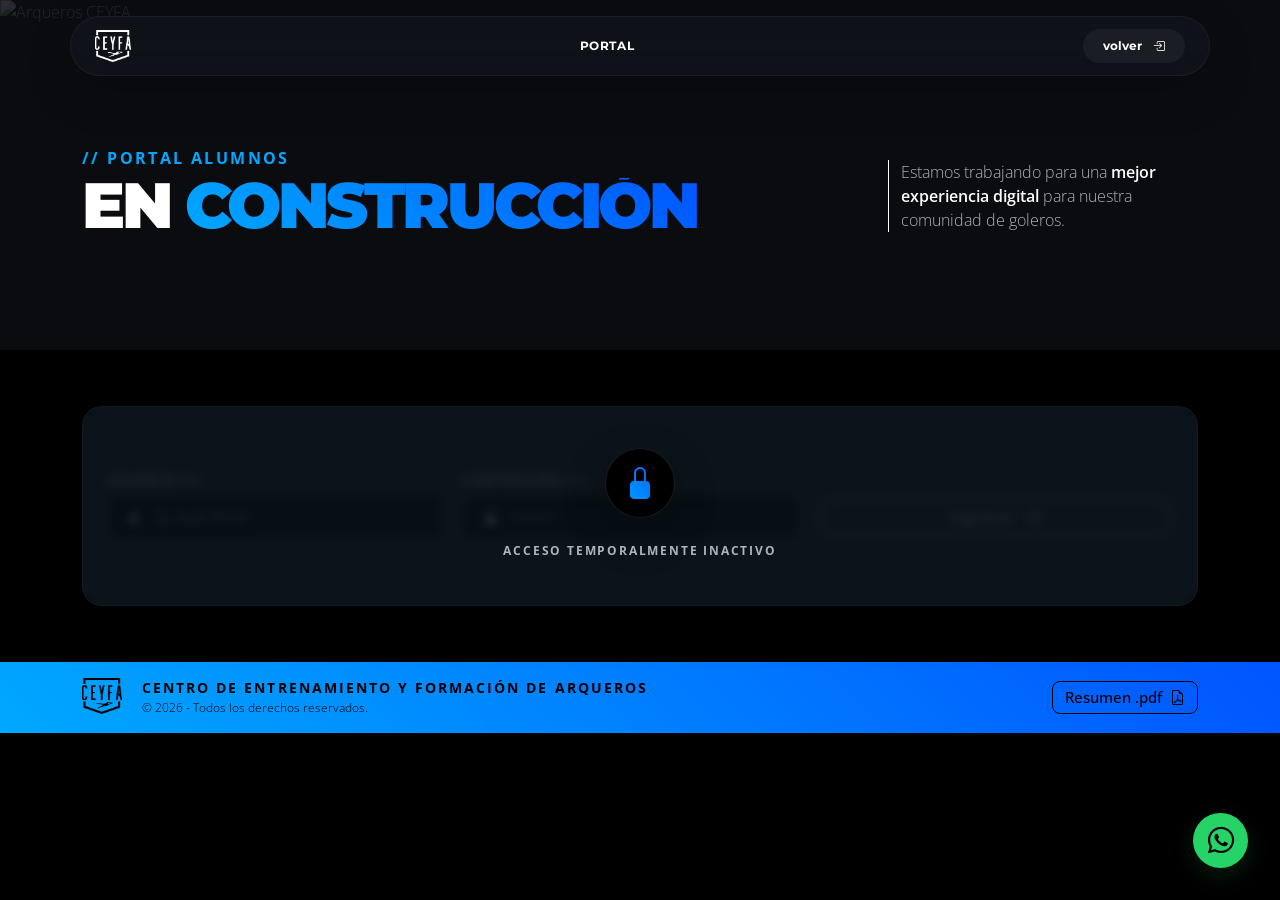
==== portal.html @ 0b0bbcbb "Add files via upload" ====
<!DOCTYPE html>
<html lang="es">

<head>
    <meta charset="UTF-8">
    <meta name="viewport" content="width=device-width, initial-scale=1.0">
    <title>CEYFA - Portal</title>
    <link rel="icon" type="image/x-icon" href="img/favicon-ceyfa.svg">
    <link rel="preconnect" href="https://googleapis.com">
    <link rel="preconnect" href="https://gstatic.com" crossorigin>
    <link
        href="https://fonts.googleapis.com/css2?family=Montserrat:ital,wght@0,100..900;1,100..900&family=Open+Sans:ital,wght@0,300..800;1,300..800&display=swap"
        rel="stylesheet">
    <link href="https://cdn.jsdelivr.net/npm/bootstrap@5.3.8/dist/css/bootstrap.min.css" rel="stylesheet"
        integrity="sha384-sRIl4kxILFvY47J16cr9ZwB07vP4J8+LH7qKQnuqkuIAvNWLzeN8tE5YBujZqJLB" crossorigin="anonymous">
    <link rel="stylesheet" href="https://cdn.jsdelivr.net/npm/bootstrap-icons@1.13.1/font/bootstrap-icons.min.css">
    <link rel="stylesheet" href="css/styles.css">
    <link rel="stylesheet" href="css/portal.css">
</head>

<body>
    <header id="menu-portal" class="menu-secundario fixed-top py-3">
        <div class="container flex-nowrap rounded-pill border shadow-lg px-4 py-2">
            <a class="navbar-brand me-2 me-md-3" href="index.html">
                <img src="img/logo.png" alt="CEYFA">
            </a>
            <div class="d-flex align-items-center gap-2 menu-navbar-nav">
                <span class="menu-nav-link">PORTAL</span>
            </div>
            <div class="ms-2 ms-md-3">
                <a href="index.html" class="btn rounded-pill btn-secondary-custom btn-nav-action text-nowrap">
                    volver <i class="bi bi-box-arrow-in-right ms-2"></i>
                </a>
            </div>
        </div>
    </header>
    <main>
        <!-- BANNER -->
        <section id="banner-portal" class="banner-secundario">
            <div class="banner-overlay">
                <img src="img/portal/banner-portal.jpg" alt="Arqueros CEYFA">
            </div>
            <div class="container">
                <div class="encabezado-section_doble">
                    <div class="encabezado-section">
                        <span class="encabezado-section_antetitulo">// PORTAL alumnos</span>
                        <h1 class="encabezado-section_titulo">En <span class="text-gradient">construcción</span></h1>
                    </div>
                    <div class="encabezado-section_extra">
                        <p class="text-line-left">Estamos trabajando para una <strong>mejor experiencia digital</strong>
                            para nuestra
                            comunidad de goleros.</p>
                    </div>
                </div>
            </div>
        </section>
        <!-- PORTAL: EN CONSTRUCCIÓN / LOGIN DESHABILITADO -->
        <section id="login" class="py-5 my-2">
            <div class="container">
                <div class="contenedor-login shadow-lg">
                    <div class="contenedor-disabled box-column-custom">
                        <div
                            class="disabled-icon box-center-custom bg-black border shadow-lg">
                            <i class="bi bi-lock-fill text-gradient"></i>
                        </div>
                        <span class="disabled-txt">
                            ACCESO TEMPORALMENTE INACTIVO
                        </span>
                    </div>
                    <div class="auth-portal-wrapper">
                        <form id="form-auth-portal" class="card-custom card-form box-row-custom" disabled>
                            <div class="box-column-custom w-100">
                                <label class="label-custom">Usuario (*)</label>
                                <div class="position-relative">
                                    <i class="bi bi-person-fill icon-input-custom"></i>
                                    <input type="text" class="form-control input-custom ps-5"
                                        placeholder="Ej: Juan Pérez" disabled>
                                </div>
                            </div>
                            <div class="box-column-custom w-100">
                                <div class="box-row-custom align-items-center">
                                    <label class="label-custom">Contraseña (*)</label>
                                    <span class="small text-muted">¿La olvidaste?</span>
                                </div>
                                <div class="position-relative">
                                    <i class="bi bi-lock-fill icon-input-custom"></i>
                                    <input type="password" class="form-control input-custom ps-5" placeholder="••••••••"
                                        disabled>
                                </div>
                            </div>
                            <button type="button" class="btn rounded-pill btn-primary-custom btn-portal w-100" disabled>
                                ingresar <i class="bi bi-box-arrow-in-right ms-2"></i>
                            </button>
                        </form>
                    </div>
                </div>
            </div>
        </section>
    </main>
    <!-- PIE DE PÁGINA -->
    <footer id="pie-pagina">
        <div class="container">
            <div class="box-row-custom">
                <div class="box-grid-custom">
                    <img src="img/logo-black.png" alt="CEYFA" class="img-fluid">
                    <div class="box-column-custom">
                        <p>Centro de Entrenamiento y Formación de Arqueros</p>
                        <p class="copyright-text">&copy; 2026 - Todos los derechos reservados.</p>
                    </div>
                </div>
                <a href="img/ceyfa.pdf" class="link-doc-custom" target="_blank">
                    <span class="pdf-btn-lbl">Resumen .pdf<i class="bi bi-file-earmark-pdf ms-2"></i></span>
                </a>
            </div>
        </div>
    </footer>
    <!-- FLOTANTE DE WHATSAPP -->
    <div class="floating-whatsapp-container">
        <a href="https://wa.me." target="_blank" rel="noopener noreferrer" class="btn-whatsapp-floating shadow-lg"
            aria-label="Chatear con CEYFA por WhatsApp">
            <i class="bi bi-whatsapp"></i>
        </a>
    </div>
    <script src="https://cdn.jsdelivr.net/npm/bootstrap@5.3.8/dist/js/bootstrap.bundle.min.js"
        integrity="sha384-FKyoEForCGlyvwx9Hj09JcYn3nv7wiPVlz7YYwJrWVcXK/BmnVDxM+D2scQbITxI"
        crossorigin="anonymous"></script>
    <script src="js/script.js"></script>
    <script src="js/dinamico.js"></script>
</body>

</html>
---- css/styles.css ----
:root {
  --dark-custom: #0b0c10;
  --blue-custom: #0055ff;
  --cyan-custom: #00a8ff;
  --cyan-custom-10: rgba(0, 168, 255, 0.1);
  --cyan-custom-20: rgba(0, 168, 255, 0.2);
  --cyan-custom-50: rgba(0, 168, 255, 0.5);
  --link-color-custom: #008be3;
  --gradient-custom: linear-gradient(45deg, var(--cyan-custom), var(--blue-custom));
  --box-shadow-cyan: 0 20px 40px rgba(0, 0, 0, 0.5), 0 0 30px var(--cyan-custom-10);
  --transition-smooth: all 0.3s ease;
  --transition-cinematic: all 0.5s ease-in-out;
  --font-titulos: 'Montserrat', sans-serif;
  --font-textos: 'Open Sans', sans-serif;
  --tracking-tight: -0.05em;
  --tracking-widest: 0.15em;
}

/* GLOBALES */
body {
  background-color: black;
  font-family: var(--font-textos), sans-serif;
  color: var(--bs-gray-500);
  font-weight: 300;
  -webkit-font-smoothing: antialiased;
  -moz-osx-font-smoothing: grayscale;
}

h1,
h2,
h3,
h4,
h5,
h6 {
  font-family: var(--font-titulos);
  color: white;
  font-weight: 900;
  text-transform: uppercase;
  overflow-wrap: break-word;
  hyphens: auto;
  margin-bottom: 0 !important;
}

p,
strong {
  margin-bottom: 0 !important;
}

strong {
  color: white;
  font-weight: 600;
}

.text-gradient {
  display: inline-block;
  vertical-align: bottom;
  background: var(--gradient-custom);
  background-clip: text;
  color: transparent;
  -webkit-background-clip: text;
  -webkit-text-fill-color: transparent;
  padding-right: var(--tracking-widest);
  padding-bottom: var(--tracking-widest);
  margin-right: -0.15em;
  margin-bottom: -0.15em;
}

.text-line-left {
  border-left: 1px solid white;
  padding-left: 0.75rem;
  margin-left: auto;
}

.link-action-custom {
  display: block;
  color: var(--bs-gray-500);
  text-decoration: none;
  font-size: 0.85rem;
  font-weight: 400;
  transition: var(--transition-smooth);
  margin-top: 0.5rem;
  margin-left: auto;
}

.link-action-custom:hover {
  color: var(--cyan-custom) !important;
}

.link-action-custom i {
  display: inline-block;
  transition: var(--transition-smooth);
}

.link-action-custom:hover i {
  transform: translate(2px, -2px);
}

.link-yellow {
  color: var(--bs-yellow);
  text-decoration: none;
  font-weight: 800;
  transition: var(--transition-smooth);
}

.link-yellow:hover {
  color: var(--cyan-custom);
}

.a-custom .icon-line {
  display: inline-block !important;
  transition: var(--transition-smooth);
}

.a-custom .icon-fill {
  display: none !important;
  transition: var(--transition-smooth);
}

.a-custom:hover .icon-line {
  display: none !important;
}

.a-custom:hover .icon-fill {
  display: inline-block !important;
}

.label-custom {
  color: var(--bs-gray-500);
  font-size: 0.75rem;
  font-weight: 500;
  letter-spacing: var(--tracking-widest);
  text-transform: uppercase;
}

.value-custom {
  color: white;
  font-size: 0.85rem;
  font-weight: 600;
}

main section,
body>section {
  padding-top: 6rem;
  padding-bottom: 5rem;
}

@media (max-width: 767.98px) {

  main section,
  body>section {
    padding-top: 4rem;
    padding-bottom: 3rem;
  }
}

main section:nth-of-type(odd),
body>section:nth-of-type(odd) {
  background-color: var(--dark-custom) !important;
}

.box-center-custom {
  display: flex;
  justify-content: center;
  align-items: center;
}

.box-column-custom {
  display: flex;
  flex-direction: column;
}

.box-row-custom {
  display: flex;
  justify-content: space-between;
}

.box-grid-custom {
  display: grid;
  grid-template-columns: 1fr auto;
  align-items: start;
}

@media (max-width: 767.98px) {

  .box-column-custom,
  .box-row-custom,
  .box-grid-custom {
    gap: 0.5rem;
  }
}

@media (min-width: 768px) and (max-width: 1199.98px) {

  .box-column-custom,
  .box-row-custom,
  .box-grid-custom {
    gap: 1rem;
  }
}

@media (min-width: 1200px) {

  .box-column-custom,
  .box-row-custom,
  .box-grid-custom {
    gap: 1.25rem;
  }
}

.card-custom {
  background-color: rgba(255, 255, 255, 0.02) !important;
  border: 1px solid rgba(255, 255, 255, 0.05) !important;
  border-radius: 1.25rem;
  overflow: hidden;
  padding: 1.5rem;
  transition: var(--transition-smooth);
}

.card-motion:hover {
  transform: translateY(-5px);
  border-color: var(--cyan-custom-50) !important;
  box-shadow: var(--box-shadow-cyan);
}

.card-layout-custom {
  height: 100%;
  display: flex;
  flex-direction: column;
  justify-content: space-between;
}

.card-title {
  color: var(--bs-gray-400);
  font-family: var(--font-titulos);
  font-weight: 900;
  line-height: 1;
  letter-spacing: var(--tracking-tight);
  transition: var(--transition-smooth);
}

.card-custom:hover .card-title {
  color: white;
}

.card-number {
  font-family: var(--font-titulos);
  font-weight: 900;
  line-height: 1;
  letter-spacing: var(--tracking-tight);
  transition: var(--transition-smooth);
}

.card-custom:hover .card-number {
  color: var(--cyan-custom) !important;
  opacity: 0.5 !important;
  transform: scale(1.05);
}

.card-header-grid {
  display: grid;
  grid-template-columns: 1fr auto;
  gap: 0.5rem;
  align-items: start;
}

.card-header-grid>h3,
.card-header-grid>h2 {
  grid-column: 1;
}

.card-header-grid>.tag-custom {
  grid-column: 2;
  width: max-content;
  margin-left: auto;
}

.card-row-item {
  background-color: rgba(0, 0, 0, 0.2) !important;
  border: 1px solid rgba(255, 255, 255, 0.05) !important;
  border-radius: 0.5rem;
  display: flex;
  justify-content: space-between;
  align-items: center;
  padding: 0.5rem 1rem;
  transition: var(--transition-smooth);
}

.btn-primary-custom {
  background-color: var(--cyan-custom);
  border: 1px solid var(--cyan-custom);
  color: black;
}

.btn-primary-custom:hover {
  background-color: var(--cyan-custom-10);
  color: var(--cyan-custom);
  border-color: var(--cyan-custom);
}

.btn-secondary-custom {
  background-color: var(--bs-gray-400);
  color: black;
  border: 1px solid var(--bs-gray-400);
}

.btn-secondary-custom:hover {
  background-color: rgba(255, 255, 255, 0.05);
  color: var(--bs-gray-400);
  border-color: var(--bs-gray-400);
}

.tag-custom {
  font-size: 0.65rem;
  font-weight: 800;
  text-transform: uppercase;
  letter-spacing: 0.05em;
  padding: 0.25rem 0.75rem;
  border-radius: 50rem;
  display: inline-flex;
  align-items: center;
  justify-content: center;
}

.tag-primary-custom {
  background-color: var(--cyan-custom-10);
  border: 1px solid var(--cyan-custom-20);
  color: var(--cyan-custom);
}

.tag-secondary-custom {
  background-color: rgba(255, 255, 255, 0.05);
  border: 1px solid rgba(255, 255, 255, 0.1);
  color: var(--bs-gray-400);
}

.btn-group-custom {
  display: flex;
  align-items: center;
  gap: 0.25rem 0.75rem;
}

.btn-form-custom {
  width: 45px;
  height: 45px;
  border: 1px solid transparent;
  font-size: 1.15rem;
  display: flex;
  align-items: center;
  justify-content: center;
  flex-shrink: 0;
  transition: var(--transition-smooth);
}

.btn-square-custom {
  background-color: var(--cyan-custom-10);
  border-color: var(--cyan-custom-20);
  border-radius: 1rem;
  color: var(--cyan-custom);
}

.btn-circle-custom {
  background-color: rgba(255, 255, 255, 0.02);
  border: 1px solid rgba(255, 255, 255, 0.1);
  border-radius: 50%;
  color: var(--bs-gray-500);
  cursor: pointer;
}

.btn-circle-custom:hover {
  background-color: var(--cyan-custom);
  border-color: var(--cyan-custom);
  color: white;
}

.btn-circle-custom:disabled {
  opacity: 0.3;
  pointer-events: none;
}

/* FILTROS */
.btn-group-filters {
  display: inline-flex;
  background-color: rgba(18, 20, 28, 0.5) !important;
  backdrop-filter: blur(10px);
  -webkit-backdrop-filter: blur(10px);
  border: 1px solid rgba(255, 255, 255, 0.05);
  border-radius: 50rem;
  padding: 0.35rem;
  gap: 0.25rem;
  transition: var(--transition-smooth);
}

.btn-group-filters .filter-scroll-rail {
  display: flex;
  gap: 0.25rem;
  width: 100%;
}

.btn-group-filters .btn-filter {
  white-space: nowrap;
  background: transparent;
  border: none;
  color: var(--bs-gray-500);
  font-size: 0.75rem;
  font-weight: 800;
  text-transform: uppercase;
  letter-spacing: var(--tracking-widest);
  padding: 0.5rem 1.25rem;
  border-radius: 50rem;
  transition: var(--transition-smooth);
}

.btn-group-filters .btn-filter:hover {
  background-color: rgba(0, 168, 255, 0.05);
  color: var(--cyan-custom);
}

.btn-group-filters .btn-filter.active {
  background-color: var(--cyan-custom);
  color: black;
}

.btn-group-filters .btn-filter[data-day="all"]:hover,
.btn-group-filters .btn-filter[data-filter="all"]:hover {
  background-color: rgba(255, 255, 255, 0.05);
  color: white;
}

.btn-group-filters .btn-filter[data-day="all"].active,
.btn-group-filters .btn-filter[data-filter="all"].active {
  background-color: white;
  color: black;
}

@media (max-width: 767.98px) {
  .btn-group-filters {
    display: block;
    width: 100% !important;
    border-radius: 1.5rem;
    padding: 0.4rem;
  }

  .btn-group-filters .filter-scroll-rail {
    overflow-x: auto;
    white-space: nowrap;
    scrollbar-width: none;
    -webkit-overflow-scrolling: touch;
    mask-image: linear-gradient(to right, transparent 0%, black 6%, black 94%, transparent 100%);
    -webkit-mask-image: linear-gradient(to right, transparent 0%, black 6%, black 94%, transparent 100%);
    padding-left: 0.75rem;
    padding-right: 0.75rem;
  }

  .btn-group-filters .filter-scroll-rail::-webkit-scrollbar {
    display: none;
  }
}

/* CARRUSELES */
.carousel-card-custom {
  position: relative;
  height: 395px;
  overflow: hidden;
  padding: 0 !important;
  margin-bottom: 1.25rem;
}

.carousel-card-custom .carousel-inner,
.carousel-card-custom .carousel-item {
  height: 100%;
}

.carousel-card-custom .carousel-item>img,
.carousel-card-custom .carousel-item>video {
  width: 100%;
  height: 100%;
  object-fit: cover;
  object-position: center !important;
  filter: contrast(1.05) brightness(0.9);
  pointer-events: none;
  transition: var(--transition-smooth);
}

.carousel-card-custom:hover .carousel-item>img,
.carousel-card-custom:hover .carousel-item>video {
  transform: scale(1.03);
}

.carousel-card-custom::after {
  z-index: 2;
  content: '';
  position: absolute;
  bottom: 0;
  left: 0;
  width: 100%;
  height: 35%;
  background: linear-gradient(to top, rgba(0, 0, 0, 0.85), rgba(0, 0, 0, 0));
  pointer-events: none;
}

.carousel-card-custom .carousel-indicators {
  z-index: 3 !important;
}

.carousel-card-custom .carousel-indicators [data-bs-target] {
  width: 25px;
  height: 2px;
  background-color: rgba(255, 255, 255, 0.25) !important;
  border: none;
  border-top: 10px solid transparent;
  border-bottom: 10px solid transparent;
  transition: var(--transition-smooth);
}

.carousel-card-custom .carousel-indicators [data-bs-target]:not(.active):hover {
  background-color: white !important;
  opacity: 1;
}

.carousel-card-custom .carousel-indicators .active {
  background-color: var(--cyan-custom) !important;
  width: 35px;
}

@media (max-width: 768px) {
  .carousel-card-custom {
    height: 295px;
  }
}

.carousel-fluid-custom {
  display: flex;
  gap: 15px;
  overflow-x: auto;
  scrollbar-width: none;
  scroll-snap-type: x mandatory;
  scroll-behavior: smooth;
  -webkit-overflow-scrolling: touch;
  scroll-padding-left: calc(var(--bs-gutter-x) * .5 + max(0rem, (100vw - 1320px) / 2));
  padding-left: calc(var(--bs-gutter-x) * .5 + max(0rem, (100vw - 1320px) / 2));
  padding-right: calc(var(--bs-gutter-x) * .5 + max(0rem, (100vw - 1320px) / 2));
  margin-bottom: 1.25rem;
}

.carousel-fluid-custom::-webkit-scrollbar {
  display: none;
}

.carousel-fluid-custom .card-media {
  flex-shrink: 0;
  scroll-snap-align: start;
  background-color: black;
  padding: 0 !important;
}

.carousel-fluid-custom .card-media img,
.carousel-fluid-custom .card-media video {
  width: 100%;
  height: 100%;
  object-fit: cover;
  object-position: center !important;
  pointer-events: none;
  transition: var(--transition-smooth);
}

.carousel-fluid-custom .card-media:hover img,
.carousel-fluid-custom .card-media:hover video {
  transform: scale(1.03);
}

/* ENCABEZADO DE SECTION */
.encabezado-section {
  display: flex;
  flex-direction: column;
  gap: 0.75rem;
  margin-bottom: 3rem;
}

.encabezado-section_grupo-titulos {
  display: flex;
  flex-direction: column;
  gap: 0.5rem;
}

.encabezado-section_antetitulo {
  color: var(--cyan-custom);
  font-weight: 700;
  letter-spacing: var(--tracking-widest);
  text-transform: uppercase;
  line-height: 1;
}

.encabezado-section_titulo {
  font-size: clamp(2rem, 1rem + 4vw, 4rem);
  line-height: 0.85;
  letter-spacing: var(--tracking-tight);
  text-transform: uppercase;
  margin-bottom: 0;
}

.encabezado-section_doble {
  width: 100%;
  display: flex;
  flex-direction: column;
  gap: 1rem;
  margin-bottom: 3rem;
}

.encabezado-section_doble .encabezado-section {
  margin-bottom: 0 !important;
}

@media (min-width: 992px) {
  .encabezado-section_doble {
    flex-direction: row;
    justify-content: space-between;
    align-items: flex-end;
  }

  .encabezado-section_doble .encabezado-section_extra {
    max-width: 310px;
    margin-left: auto;
  }
}

@media (max-width: 991.98px) {
  .encabezado-section_titulo br {
    display: none !important;
  }
}

@media (max-width: 767.98px) {
  .encabezado-section {
    margin-bottom: 1.5rem;
  }
}


/* MENÚ */
body::before {
  content: '';
  position: fixed;
  top: 0;
  left: 0;
  width: 100vw;
  height: 100dvh;
  background-color: rgba(0, 0, 0, 0.85);
  backdrop-filter: blur(8px);
  -webkit-backdrop-filter: blur(8px);
  z-index: 1020;
  opacity: 0;
  pointer-events: none;
  transition: opacity 0.5s cubic-bezier(0.25, 0.45, 0.45, 0.95);
  will-change: opacity;
}

body.menu-abierto-block {
  overflow: hidden !important;
}

body.menu-abierto-block::before {
  opacity: 1;
  pointer-events: auto;
}

#menu-principal,
.menu-secundario {
  background: transparent !important;
  transition: var(--transition-smooth);
}

#menu-principal>.container,
.menu-secundario .container {
  background-color: rgba(18, 20, 28, 0.75) !important;
  backdrop-filter: blur(15px);
  -webkit-backdrop-filter: blur(15px);
  border-color: rgba(255, 255, 255, 0.05) !important;
  display: flex;
  align-items: center;
  justify-content: space-between;
}

#menu-principal .navbar-brand,
.menu-secundario .navbar-brand {
  display: flex;
  align-items: center;
}

#menu-principal .navbar-brand>img,
.menu-secundario .navbar-brand>img {
  height: 32px;
  width: auto;
  object-fit: contain;
  transition: var(--transition-smooth);
}

#menu-principal .navbar-brand:hover>img,
.menu-secundario .navbar-brand:hover>img {
  transform: scale(1.03);
  opacity: 0.9;
}

#menu-principal .navbar-toggler i {
  color: var(--cyan-custom);
  font-size: 1.25rem;
}

#menu-principal .nav-link,
.menu-secundario .menu-nav-link {
  font-family: var(--font-titulos);
  font-weight: 700;
  text-transform: uppercase;
  position: relative;
  white-space: nowrap;
  color: var(--bs-gray-500) !important;
  transition: var(--transition-smooth);
}

#menu-principal .nav-link:hover,
#menu-principal .nav-link.active {
  color: white !important;
}

#menu-principal .btn-nav-action {
  font-family: var(--font-titulos);
  font-size: 0.75rem;
  font-weight: 700;
  padding: 0.5rem 1.25rem;
  background-color: var(--cyan-custom-10);
  border: 1px solid var(--cyan-custom-20);
  color: var(--cyan-custom);
}

#menu-principal .btn-nav-action:hover {
  background-color: var(--cyan-custom);
  border-color: var(--cyan-custom);
  color: black;
  box-shadow: var(--box-shadow-cyan);
}

@media (max-width: 767.98px) {
  #menu-principal>.container {
    border-radius: 1.5rem !important;
    width: calc(100% - 1.5rem) !important;
    margin: 0 auto !important;
    flex-wrap: wrap !important;
    transition: var(--transition-smooth);
  }

  #menu-principal .navbar-collapse {
    flex-basis: 100% !important;
    width: 100% !important;
  }

  #menu-principal .navbar-collapse.show {
    display: flex !important;
    flex-direction: column;
    align-items: center;
    padding-top: 0.5rem;
  }

  #menu-principal .nav-scroll-container {
    width: 100% !important;
    max-width: 100% !important;
    padding: 0 !important;
  }

  #menu-principal .navbar-nav {
    flex-direction: column !important;
    width: 100% !important;
  }

  #menu-principal .nav-link {
    font-size: 0.85rem;
    padding: 0.75rem 0;
    width: 100% !important;
    border-bottom: 1px solid rgba(255, 255, 255, 0.05);
  }

  #menu-principal .nav-link.active {
    border-bottom-color: var(--cyan-custom) !important;
    border-bottom-width: 2px !important;
  }

  #menu-principal .navbar-collapse.show::after {
    content: 'PORTAL ARQUERO';
    display: flex;
    align-items: center;
    justify-content: center;
    margin: 1rem 0 0.5rem 0;
    width: 100%;
    height: 46px;
    background-color: var(--cyan-custom);
    color: black;
    font-family: var(--font-titulos);
    font-size: 0.75rem;
    font-weight: 800;
    border-radius: 50rem;
    letter-spacing: 0.05em;
    cursor: pointer;
    transition: var(--transition-smooth);
  }

  #menu-principal .navbar-collapse.show::after:hover {
    background-color: white;
    box-shadow: var(--box-shadow-cyan);
  }
}

@media (min-width: 768px) and (max-width: 1199.98px) {
  #menu-principal>.container {
    width: calc(100% - 2rem) !important;
    margin: 0 auto !important;
  }

  #menu-principal .navbar-collapse {
    display: flex !important;
    flex-basis: auto;
    overflow: hidden;
  }

  #menu-principal .navbar-nav {
    flex-direction: row !important;
    gap: 1rem;
  }

  #menu-principal .nav-link {
    font-size: 0.72rem;
    letter-spacing: 0.03em;
  }

  .nav-scroll-container {
    width: 100%;
    overflow-x: auto;
    white-space: nowrap;
    scrollbar-width: none;
    -webkit-overflow-scrolling: touch;
    padding: 0 1rem;
    mask-image: linear-gradient(to right, transparent 0%, black 5%, black 95%, transparent 100%);
    -webkit-mask-image: linear-gradient(to right, transparent 0%, black 5%, black 95%, transparent 100%);
  }

  .nav-scroll-container::-webkit-scrollbar {
    display: none;
  }
}

@media (min-width: 1200px) {
  #menu-principal .navbar-collapse {
    display: flex !important;
    justify-content: center;
    width: 100%;
    max-width: 750px;
    margin: 0 auto !important;
  }

  #menu-principal .navbar-nav {
    flex-direction: row !important;
    width: 100%;
    justify-content: flex-start;
    gap: 1.75rem !important;
  }

  #menu-principal .navbar-nav .nav-link {
    font-size: 0.75rem;
    letter-spacing: 0.05em;
    padding: 0.5rem 0 !important;
    position: relative;
  }

  #menu-principal .nav-link::after {
    content: '';
    position: absolute;
    bottom: -2px;
    left: 0;
    width: 100%;
    height: 2px;
    background-color: var(--cyan-custom);
    transform: scaleX(0);
    transform-origin: center;
    transition: transform 0.3s cubic-bezier(0.25, 0.46, 0.45, 0.94);
    will-change: transform;
  }

  #menu-principal .nav-link.active::after {
    transform: scaleX(1);
  }
}

/* BANNER PRINCIPAL */
#inicio {
  min-height: 100dvh;
  position: relative;
  overflow: hidden;
  background-color: black;
  padding: 0 !important;
}

#inicio .hero-overlay {
  position: absolute;
  top: 0;
  left: 0;
  width: 100%;
  height: 100%;
}

#inicio .hero-overlay>video {
  z-index: 1;
  position: absolute;
  top: 50%;
  left: 50%;
  width: 100%;
  height: 100%;
  object-fit: cover;
  transform: translate(-50%, -50%);
  pointer-events: none;
}

#inicio .hero-overlay::before {
  z-index: 2;
  content: '';
  position: absolute;
  top: 0;
  left: 0;
  width: 100%;
  height: 100%;
  background: linear-gradient(to bottom, rgba(11, 12, 16, 0.85) 0%, rgba(11, 12, 16, 0.95) 100%);
}

#inicio .hero-overlay::after {
  z-index: 3;
  content: '';
  position: absolute;
  left: 0;
  bottom: 0;
  width: 100%;
  height: 30%;
  background: linear-gradient(to top, rgba(0, 0, 0, 1), rgba(0, 0, 0, 0));
  pointer-events: none;
}

#inicio .blur-glow-custom {
  z-index: 2;
  position: absolute;
  top: 50%;
  left: 0;
  width: 500px;
  height: 500px;
  background-color: var(--cyan-custom);
  filter: blur(120px);
  opacity: .35;
  pointer-events: none;
  transform: translate(-50%, -50%) !important;
  border-radius: 50% !important;
}

#inicio>.container {
  z-index: 3;
  position: relative;
  display: flex;
  flex-direction: column;
  justify-content: center;
  align-items: center;
  gap: 2.75rem;
  text-align: center;
  padding-top: 5rem;
}

#inicio .tag-custom {
  font-weight: 900;
  letter-spacing: var(--tracking-widest);
  padding: 0.5rem 1rem;
}

#inicio h1 {
  font-size: clamp(2.5rem, 1.5rem + 4vw, 5.5rem);
  line-height: 1.05;
  letter-spacing: var(--tracking-tight) !important;
}

#inicio p {
  font-size: 1.15rem;
  line-height: 1.6;
  max-width: 500px;
  margin-bottom: 0;
}

#inicio .btn-primary-custom {
  font-family: var(--font-titulos);
  font-weight: 700;
  font-size: 1rem;
  line-height: 1.05;
  padding: 0.75rem 2rem;
  transition: var(--transition-smooth);
}

#inicio .btn-primary-custom:hover {
  background-color: var(--cyan-custom) !important;
  color: black !important;
  font-weight: 900;
  transform: scale(1.05);
  box-shadow: var(--box-shadow-cyan);
  transition: var(--transition-smooth);
}

@media (max-width: 576px) {
  #inicio>.container {
    gap: 1.75rem;
    padding-top: 6rem;
  }

  #inicio h1 {
    line-height: 1.1;
  }

  #inicio p {
    font-size: 1rem;
  }

  #inicio .btn-primary-custom {
    display: flex;
    align-items: center;
    justify-content: center;
    width: 100% !important;
    max-width: 340px;
    font-size: 0.9rem;
    padding: 0.8rem 1.5rem;
    text-transform: uppercase;
  }
}

/* ESCUELA */
#escuela-section .btn-square-custom:hover {
  background-color: var(--cyan-custom);
  border-color: var(--cyan-custom);
  color: black;
}

/* TIRA INFORMATIVA */
#tira-marquee {
  background-color: var(--cyan-custom);
  width: 100%;
  border-top: 1px solid rgba(0, 0, 0, 0.1);
  border-bottom: 1px solid rgba(0, 0, 0, 0.1);
  cursor: pointer;
  display: block;
  overflow: hidden;
  position: relative;
  transition: var(--transition-smooth);
}

#tira-marquee .marquee-track {
  display: flex;
  align-items: center;
  white-space: nowrap;
}

#tira-marquee .marquee-content {
  display: flex;
  align-items: center;
  color: black !important;
  font-family: var(--font-titulos);
  font-size: clamp(1.25rem, 1rem + 2vw, 2rem);
  font-weight: 900;
  letter-spacing: 0.05em;
  padding: 0.5rem 0;
  animation: infiniteScrollMarquee 35s linear infinite;
  will-change: transform;
}

#tira-marquee .marquee-content>span {
  display: inline-block;
  width: 4rem;
}

#tira-marquee .marquee-content>i {
  display: inline-flex;
  align-items: center;
  margin-right: 0.5rem;
}

#tira-marquee:hover {
  background-color: var(--link-color-custom);
}

#tira-marquee:hover .marquee-content {
  animation-play-state: paused;
}

@keyframes infiniteScrollMarquee {
  0% {
    transform: translate3d(0, 0, 0);
  }

  100% {
    transform: translate3d(-100%, 0, 0);
  }
}

@media (prefers-reduced-motion: reduce) {
  #tira-marquee .marquee-content {
    animation: none;
  }

  #tira-marquee .marquee-track {
    overflow-x: auto;
  }
}

/* FUNDAMENTOS */
.card-fundamentos {
  height: 100%;
  display: flex;
  flex-direction: column;
  row-gap: 1.25rem;
}

.card-fundamentos>.box-row-custom {
  align-items: center;
}

.card-fundamentos .btn-form-custom {
  width: 55px;
  height: 55px;
}

.card-fundamentos .btn-form-custom i {
  font-size: 1.5rem;
}

.card-fundamentos .card-number {
  color: var(--bs-gray-700);
  font-size: 3.25rem;
}

.card-fundamentos p {
  transition: var(--transition-smooth);
}

.card-fundamentos:hover .btn-form-custom {
  transform: scale(1.1) rotate(5deg);
}

#fundamentos-section .card-custom:hover p {
  color: white;
}

/* carousel full */
#fundamentos-section .carousel-fluid-custom {
  margin-top: 3rem;
}

#fundamentos-section .btn-group-custom {
  margin-bottom: 1.25rem;
  justify-content: flex-end;
}

#fundamentos-section .carousel-fluid-custom .card-media {
  height: 200px;
}

#fundamentos-section .carousel-fluid-custom img {
  width: 200px;
}

#fundamentos-section .carousel-fluid-custom video {
  width: 300px;
}

@media (min-width: 1200px) {
  .card-fundamentos .card-title {
    font-size: 2rem;
  }
}

@media (max-width: 1200px) {
  .card-fundamentos {
    row-gap: 0.75rem;
  }

  .card-fundamentos .btn-form-custom {
    width: 40px;
    height: 40px;
    border-radius: 0.5rem;
  }

  .card-fundamentos .btn-form-custom i {
    font-size: calc(1rem + .3vw);
  }

  .card-fundamentos .card-number {
    font-size: 2.5rem;
  }
}

/* card metodología */
.card-metodologia {
  height: 100%;
  display: flex;
  align-items: flex-start;
  gap: 1.25rem;
}

.card-metodologia .card-number {
  color: var(--cyan-custom);
  opacity: 0.25;
  font-size: 2.5rem;
}

.card-metodologia .box-column-custom {
  row-gap: 0.5rem;
}

.card-metodologia p {
  font-size: 0.95rem;
  transition: var(--transition-smooth);
}

/* EQUIPO */
#carouselEquipo.carousel-fluid-custom .card-media {
  position: relative;
  width: 250px;
  height: 350px;
  border-color: rgba(255, 255, 255, 0.05) !important;
  transition: border-color 0.5s ease-in-out, box-shadow 0.5s ease-in-out;
}

#carouselEquipo.carousel-fluid-custom .card-media img {
  filter: grayscale(100%) brightness(0.8);
  transition: filter 0.5s ease-in-out, transform 0.5s ease-in-out !important;
}

#carouselEquipo.carousel-fluid-custom .card-img-overlay {
  background: linear-gradient(to top, rgba(0, 0, 0, 0.95) 0%, rgba(0, 0, 0, 0.5) 50%, transparent 80%);
  padding: 1.25rem;
  display: flex;
  flex-direction: column;
  justify-content: flex-end;
  align-items: flex-start;
  row-gap: 0.75rem;
}

#carouselEquipo.carousel-fluid-custom .tag-custom {
  width: max-content;
  font-weight: 700;
  font-size: 0.75rem;
  padding: 0.35rem 0.75rem;
}

#carouselEquipo.carousel-fluid-custom .card-media:hover {
  border-color: rgba(0, 168, 255, 0.5) !important;
  box-shadow: 0 10px 20px rgba(0, 0, 0, 0.5), 0 0 15px rgba(0, 168, 255, 0.1);
}

#carouselEquipo.carousel-fluid-custom .card-media:hover img {
  filter: grayscale(0%) brightness(1);
}

#equipo-section .btn-group-custom {
  justify-content: flex-end;
}

@media (max-width: 768px) {
  #carouselEquipo.carousel-fluid-custom .card-media {
    width: 200px !important;
    height: 275px;
  }
}

/* SEDES */
.sede-btns {
  width: 100%;
  display: flex;
  justify-content: center;
  margin-bottom: 2rem;
}

.card-sede {
  row-gap: 2rem;
}

.card-sede .card-name,
.card-sede .card-address {
  grid-column: 1 / span 2;
  display: inline-flex;
  align-items: center;
  gap: 0.25rem;
}

.card-sede .card-name {
  color: var(--cyan-custom);
  font-weight: 600;
  text-transform: uppercase;
}

.card-sede .card-address {
  color: var(--bs-gray-500);
  font-size: 0.85rem;
  font-weight: 300;
}

.card-sede>.box-column-custom {
  row-gap: 0.5rem;
}

.card-row-item>.box-column-custom {
  row-gap: 0;
}

.card-sede .card-row-item .card-day {
  color: white;
  font-weight: 500;
}

.card-sede .card-row-item .card-session {
  font-size: 0.75rem;
  display: block;
}

.card-sede:has(.relevant) {
  border-color: rgba(255, 255, 255, 0.25) !important;
}

.card-sede .card-row-item.relevant {
  border: 1px solid rgba(0, 168, 255, 0.15) !important;
}

.card-sede .card-row-item.relevant .card-session {
  color: var(--cyan-custom);
  font-weight: 400;
}

.card-sede:hover .card-address {
  color: white;
}

.card-sede:hover .card-row-item {
  background-color: rgba(255, 255, 255, 0.05) !important;
  border-color: rgba(255, 255, 255, 0.25) !important;
}

.card-sede:hover .card-row-item .tag-primary-custom {
  background-color: var(--cyan-custom);
  border-color: var(--cyan-custom);
  color: black;
}

.card-sede:has(.relevant):hover {
  border-color: var(--cyan-custom) !important;
}

.card-sede:hover .card-row-item.relevant {
  background-color: rgba(0, 168, 255, 0.05) !important;
  border-color: var(--cyan-custom) !important;
}

@media (max-width: 1200px) {
  .card-sede {
    row-gap: 1.5rem;
  }
}

/* PLANES */
@media (min-width: 992px) {
  #planes-section .encabezado-section_extra {
    max-width: 275px;
  }
}

.plan {
  width: 100%;
  height: 100%;
  cursor: pointer;
  display: flex;
  will-change: transform, opacity;
  transition: var(--transition-smooth);
}

.card-plan {
  width: 100%;
  row-gap: 2.5rem;
}

.card-plan .plan-holder {
  grid-template-rows: auto auto;
  row-gap: 0.75rem;
}

.card-plan .tag-custom {
  grid-column: 1;
  grid-row: 1;
  margin-left: 0;
}

.card-plan .plan-holder .btn-form-custom {
  grid-column: 2;
  grid-row: 1;
  width: 40px;
  height: 40px;
  border-radius: 0.5rem;
  background-color: rgba(255, 255, 255, 0.03);
  border-color: rgba(255, 255, 255, 0.1);
  color: var(--bs-gray-500);
}

.card-plan .price-unit {
  grid-column: 1 / span 2;
  grid-row: 2;
  color: var(--bs-gray-600);
  font-size: 0.75rem;
  font-weight: 500;
  letter-spacing: var(--tracking-widest);
  margin-top: 0.5rem;
}

.card-plan .price-day {
  grid-column: 1 / span 2;
  grid-row: 3;
  color: var(--cyan-custom);
  opacity: 0.5;
  font-size: 3.25rem;
  font-weight: 900;
  line-height: 0.9;
  letter-spacing: var(--tracking-tight);
  transition: var(--transition-smooth);
}

.card-plan .card-row-item {
  flex-direction: column !important;
  align-items: flex-start !important;
  row-gap: 0.25rem;
  padding: 0.75rem 1rem !important;
}

.card-plan .card-row-item h6 {
  text-transform: none;
}

.card-plan .card-row-item span {
  font-family: var(--font-textos);
  color: var(--bs-gray-500);
  font-size: 0.75rem;
  font-weight: 400;
}

.card-plan .card-row-item p {
  color: white;
  font-size: 0.85rem;
  font-weight: 700;
}

.card-plan .price-month {
  width: 100%;
  color: var(--bs-gray-700);
  font-weight: 500;
  font-size: 0.85rem;
  text-align: center;
  transition: var(--transition-smooth);
}

.plan:not(.active):hover .card-plan {
  border-color: var(--cyan-custom-50) !important;
  box-shadow: var(--box-shadow-cyan);
}

.plan:not(.active):hover .btn-form-custom {
  background-color: var(--cyan-custom-10);
  border-color: var(--cyan-custom-20);
  color: var(--cyan-custom);
}

.plan:not(.active):hover .price-day {
  color: var(--cyan-custom) !important;
  opacity: 1;
}

.plan:not(.active):hover .card-row-item {
  background-color: var(--cyan-custom-10) !important;
  border-color: var(--cyan-custom-20) !important;
}

.plan:not(.active):hover .price-month {
  color: var(--bs-gray-600);
}

.plan.active .card-plan {
  border-color: var(--cyan-custom) !important;
  box-shadow: var(--box-shadow-cyan);
  background-color: rgba(255, 255, 255, 0.05) !important;
}

.plan.active .tag-secondary-custom,
.plan.active .btn-form-custom {
  background-color: var(--cyan-custom);
  border-color: var(--cyan-custom);
  color: black;
}

.plan.active .price-unit {
  color: var(--bs-gray-500);
}

.plan.active .price-day {
  color: white;
  opacity: 1;
}

.plan.active .card-row-item {
  background-color: rgba(255, 255, 255, 0.05) !important;
  border-color: rgba(255, 255, 255, 0.25) !important;
}

.plan.active .card-row-item h6 {
  color: var(--cyan-custom);
}

.plan.active .price-month {
  color: var(--bs-gray-500);
  font-weight: 600;
}

.card-plan .icon-line {
  display: inline-block;
}

.card-plan .icon-fill {
  display: none;
}

.plan:hover .icon-line,
.plan.active .icon-line {
  display: none !important;
}

.plan:hover .icon-fill,
.plan.active .icon-fill {
  display: inline-block !important;
}

@media (min-width: 1200px) {
  .grid-planes-pc {
    display: flex !important;
    column-gap: 1.5rem;
    padding: 3.5rem 0;
    perspective: 1000px;
  }

  .grid-planes-pc>.col {
    flex: 1;
    width: auto;
    padding: 0 !important;
  }

  .plan.active {
    z-index: 10;
    transform: scale(1.1);
  }
}

@media (max-width: 1200px) {
  .card-plan {
    row-gap: 1rem;
  }

  .card-plan .price-unit {
    margin-top: 0;
  }
}

/* EVENTO */
#evento-section .box-grid-custom {
  grid-template-columns: repeat(2, 1fr);
  gap: 0.5rem;
  margin: 1rem 0;
}

#evento-section .card-row-item:has(.bi-geo-alt),
#evento-section .link-action-custom {
  grid-column: 1 / span 2;
}

#evento-section .card-row-item {
  justify-content: flex-start;
  gap: 1rem;
  text-transform: uppercase;
  padding: 0.75rem 1rem;
}

#evento-section .btn-square-custom {
  border-radius: 0.5rem;
}

#evento-section .btn {
  width: 100%;
  font-size: 0.85rem;
  font-weight: 700;
  padding: 0.75rem 1.25rem;
}

#evento-section .card-evento {
  position: relative;
  width: 100%;
  height: 100%;
  padding: 0;
  margin-bottom: 1.25rem;
}

#evento-section .card-evento::after {
  z-index: 2;
  content: '';
  position: absolute;
  top: 0;
  left: 0;
  width: 100%;
  height: 100%;
  background: linear-gradient(to bottom, rgba(0, 0, 0, 0.85), rgba(0, 0, 0, 0));
  pointer-events: none;
}

#evento-section video {
  position: absolute;
  width: 100%;
  height: 100%;
  object-fit: cover;
  object-position: center !important;
}

.tag-floating {
  position: absolute;
  top: 1.25rem;
  z-index: 3;
}

.tag-floating:has(.tag-primary-custom) {
  right: 1.25rem;
}

.tag-floating:has(.tag-secondary-custom) {
  left: 1.25rem;
}

.tag-floating .tag-primary-custom {
  padding: 0.5rem 1rem;
  background-color: rgba(0, 0, 0, 0.5);
  backdrop-filter: blur(8px);
  -webkit-backdrop-filter: blur(8px);
  border-color: var(--cyan-custom-50);
}

.pulse-dot-live {
  width: 8px;
  height: 8px;
  background-color: #00ff66;
  border-radius: 50%;
  display: inline-block;
  box-shadow: 0 0 0 0 rgba(0, 255, 102, 0.7);
  animation: pulse-live 1.6s infinite;
}

@keyframes pulse-live {
  0% {
    transform: scale(0.95);
    box-shadow: 0 0 0 0 rgba(0, 255, 102, 0.7);
  }

  70% {
    transform: scale(1);
    box-shadow: 0 0 0 8px rgba(0, 255, 102, 0);
  }

  100% {
    transform: scale(0.95);
    box-shadow: 0 0 0 0 rgba(0, 255, 102, 0);
  }
}

@media (max-width: 991.98px) {
  #evento-section .card-evento {
    height: 320px;
    min-height: auto;
    margin-top: 0.75rem;
    margin-bottom: 1.25rem;
  }
}

@media (max-width: 575.98px) {
  #evento-section .box-grid-custom {
    grid-template-columns: 1fr !important;
  }

  #evento-section .card-row-item:has(.bi-geo-alt),
  #evento-section .link-action-custom {
    grid-column: 1 !important;
  }

  #evento-section .box-row-custom {
    flex-direction: column !important;
    width: 100% !important;
    gap: 0.5rem;
  }

  .tag-floating:has(.tag-primary-custom) {
    top: unset;
    bottom: 1.25rem;
  }
}

/* TIENDA */
#tienda-section .btn-primary-custom {
  font-weight: 500;
  padding: 0.5rem 2rem;
}

#tienda-section .box-grid-custom {
  grid-template-columns: repeat(2, 1fr);
  grid-template-rows: repeat(2, 230px);
  grid-template-areas: "indumentaria guantes" "indumentaria accesorios";
  gap: 1rem;
}

@media (max-width: 991.98px) {
  #tienda-section .box-grid-custom {
    grid-template-rows: 180px 180px;
    grid-template-areas: "indumentaria indumentaria" "guantes accesorios";
  }
}

.area-indumentaria {
  grid-area: indumentaria;
}

.area-guantes {
  grid-area: guantes;
}

.area-accesorios {
  grid-area: accesorios;
}

.card-tienda {
  position: relative;
  width: 100%;
  height: 100%;
  display: flex;
  flex-direction: column;
  justify-content: flex-end;
  text-decoration: none !important;
}

#tienda-section .card-media {
  position: absolute;
  top: 0;
  left: 0;
  width: 100%;
  height: 100%;
  z-index: 1;
}

#tienda-section .card-media img {
  width: 100%;
  height: 100%;
  object-fit: cover;
  object-position: center;
  filter: contrast(1.05) brightness(0.65);
  transition: var(--transition-cinematic);
}

.card-tienda::after {
  z-index: 2;
  content: '';
  position: absolute;
  top: 0;
  left: 0;
  width: 100%;
  height: 100%;
  background: linear-gradient(to top, rgba(0, 0, 0, 0.85), rgba(0, 0, 0, 0));
  pointer-events: none;
}

#tienda-section .tag-custom {
  z-index: 3;
  position: absolute;
  top: 1rem;
  right: 1rem;
  backdrop-filter: blur(4px);
  -webkit-backdrop-filter: blur(4px);
}

#tienda-section .box-column-custom {
  z-index: 3;
  position: relative;
  gap: 0rem;
}

.card-tienda .card-titulo {
  font-size: clamp(1.1rem, 0.9rem + 1.5vw, 2rem);
  line-height: 1;
  letter-spacing: var(--tracking-tight);
}

#tienda-section .link-action-custom {
  margin: 0rem;
}

.card-tienda:hover .card-media img {
  transform: scale(1.02);
  filter: contrast(1.05) brightness(0.75);
}

.card-tienda:hover::after {
  background: linear-gradient(to top, rgba(0, 0, 0, 0.95), rgba(0, 0, 0, 0));
}

.card-tienda:hover .link-action-custom {
  color: var(--cyan-custom) !important;
}

.card-tienda:hover .link-action-custom i {
  transform: translateX(5px) !important;
}

/* CONTACTO */
#contacto-section .box-column-custom:has(> .btn-group-custom) {
  height: 100%;
  justify-content: space-between;
}

#contacto-section .btn-square-custom:hover {
  background-color: var(--cyan-custom);
  border-color: var(--cyan-custom);
  color: black;
}

.card-form .box-column-custom {
  gap: 0;
}

.card-form .label-custom {
  margin-bottom: 0.25rem;
}

.card-form:hover {
  border-color: var(--cyan-custom-50) !important;
  box-shadow: var(--box-shadow-cyan);
}

.card-form .input-custom {
  background-color: rgba(0, 0, 0, 0.5) !important;
  border: 1px solid rgba(255, 255, 255, 0.05) !important;
  color: white !important;
  border-radius: 0.75rem;
  padding: 0.75rem;
  font-size: 0.85rem;
  font-family: var(--font-textos);
  transition: var(--transition-smooth);
}

.card-form .input-custom::placeholder {
  color: var(--bs-gray-600);
}

.card-form .input-custom:hover {
  border-color: rgba(255, 255, 255, 0.25) !important;
}

.card-form .input-custom:focus {
  border-color: var(--cyan-custom-50) !important;
  outline: none;
  box-shadow: none;
}

.card-form select.input-custom {
  background-image: url("data:image/svg+xml,%3csvg xmlns='http://w3.org' viewBox='0 0 16 16'%3e%3cpath fill='none' stroke='%2300a8ff' stroke-linecap='round' stroke-linejoin='round' stroke-width='2' d='m2 5 6 6 6-6'/%3e%3c/svg%3e") !important;
}

.card-form select.input-custom option {
  background-color: var(--dark-custom);
  color: white;
}

#form-contacto-ceyfa.was-validated .form-control:valid,
#form-contacto-ceyfa.was-validated .form-select:valid {
  border-color: #00ff66 !important;
  box-shadow: 0 0 5px rgba(0, 255, 102, 0.1) !important;
}

#form-contacto-ceyfa.was-validated .form-control:invalid,
#form-contacto-ceyfa.was-validated .form-select:invalid {
  border-color: #ff0055 !important;
  box-shadow: 0 0 5px rgba(255, 0, 85, 0.1) !important;
}

.card-form .btn-contact .icon-line {
  display: inline-block;
}

.card-form .btn-contact .icon-fill {
  display: none;
}

.card-form .btn-contact:hover {
  box-shadow: var(--box-shadow-cyan);
}

.card-form .btn-contact:hover .icon-line {
  display: none !important;
}

.card-form .btn-contact:hover .icon-fill {
  display: inline-block !important;
}

@media (max-width: 991.98px) {
  #contacto-section .btn-group-custom {
    margin-top: 1rem;
  }

  #form-contacto-ceyfa {
    margin-top: 1.5rem;
  }
}

@media (max-width: 575.98px) {
  #contacto-section .row {
    --bs-gutter-y: 1rem;
  }
}

/* SPONSORS */
#sponsors-section {
  width: 100%;
  padding: 0 !important;
}

.marquee-wrapper-sponsors {
  overflow: hidden;
  position: relative;
  width: 100%;
  padding: 2.5rem 0;
  mask-image: linear-gradient(to right, transparent 0%, black 10%, black 90%, transparent 100%);
  -webkit-mask-image: linear-gradient(to right, transparent 0%, black 10%, black 90%, transparent 100%);
}

.marquee-track-sponsors {
  display: flex;
  width: max-content;
  white-space: nowrap;
}

.marquee-content-sponsors {
  display: flex;
  align-items: center;
  justify-content: space-around;
  column-gap: 5rem;
  padding-right: 5rem;
  animation: scrollSponsorsInfinite 25s linear infinite;
  will-change: transform;
}

.marquee-item-sponsor {
  display: flex;
  align-items: center;
  justify-content: center;
  width: 85px;
  height: auto;
}

.marquee-item-sponsor img {
  width: 100%;
  height: auto;
  object-fit: contain;
  filter: grayscale(100%) opacity(0.5) brightness(0.85);
  transition: var(--transition-smooth);
}

.marquee-track-sponsors:hover .marquee-content-sponsors {
  animation-play-state: paused;
}

.marquee-item-sponsor:hover img {
  filter: grayscale(0%) opacity(0.8) brightness(1);
  transform: scale(1.04);
}

@keyframes scrollSponsorsInfinite {
  0% {
    transform: translate3d(0, 0, 0);
  }

  100% {
    transform: translate3d(-100%, 0, 0);
  }
}

@media (prefers-reduced-motion: reduce) {
  .marquee-content-sponsors {
    animation: none;
  }

  .marquee-track-sponsors {
    overflow-x: auto;
  }
}

@media (max-width: 767.98px) {
  .marquee-wrapper-sponsors {
    padding: 1.5rem 0;
  }

  .marquee-content-sponsors {
    column-gap: 2.5rem;
    padding-right: 2.5rem;
    animation-duration: 18s;
  }

  .marquee-item-sponsor {
    width: 50px;
  }
}

/* PIE */
#pie-pagina {
  width: 100%;
  background: var(--gradient-custom);
  padding: 1rem 0;
}

#pie-pagina .box-row-custom {
  align-items: center;
}

#pie-pagina img {
  max-width: 2.5rem;
}

#pie-pagina .box-column-custom {
  gap: 0;
}

#pie-pagina .box-column-custom p:not(.copyright-text) {
  color: black;
  font-size: 0.85rem;
  font-weight: 700;
  letter-spacing: var(--tracking-widest);
  text-transform: uppercase;
}

#pie-pagina .copyright-text {
  color: black;
  font-size: 0.75rem;
}

#pie-pagina .link-doc-custom {
  flex-shrink: 0;
  color: black;
  text-decoration: none;
  font-size: 0.95rem;
  font-weight: 500;
  border: 1px solid black;
  border-radius: 0.5rem;
  padding: 0.25rem 0.75rem;
}

#pie-pagina .link-doc-custom:hover {
  background-color: black;
  border-color: black;
  color: white;
}

@media (max-width: 767.98px) {
  #pie-pagina {
    padding: 0.75rem 0;
  }

  #pie-pagina .box-grid-custom {
    column-gap: 0;
  }

  #pie-pagina .box-column-custom {
    display: none;
  }
}

/*  FLOTANTE */
.floating-whatsapp-container {
  position: fixed;
  bottom: 0;
  right: 0;
  width: 100px;
  height: 100vh;
  pointer-events: none;
  z-index: 999;
}

.btn-whatsapp-floating {
  position: fixed;
  right: 2rem;
  bottom: max(2rem, 70.5px + 2rem - (document-height - 100vh - window-scrollY));
  bottom: 2rem;
  width: 55px;
  height: 55px;
  background-color: #25d366;
  color: black !important;
  border-radius: 50%;
  display: flex;
  align-items: center;
  justify-content: center;
  font-size: 1.65rem;
  text-decoration: none !important;
  box-shadow: 0 8px 25px rgba(37, 211, 102, 0.15) !important;
  pointer-events: auto;
  transition: transform var(--transition-smooth), background-color var(--transition-smooth), opacity var(--transition-smooth), bottom 0.1s linear;
  will-change: transform, opacity, bottom;
  animation: floatPulseFloating 2s infinite ease-in-out;
}

.btn-whatsapp-floating:hover {
  background-color: #128C7E;
  color: white !important;
  transform: scale(1.1) translateY(-3px);
  box-shadow: 0 10px 30px rgba(18, 140, 126, 0.25) !important;
}

body.menu-abierto-block .btn-whatsapp-floating {
  opacity: 0;
  pointer-events: none;
  transform: scale(0.8);
}

@keyframes floatPulseFloating {
  0% {
    transform: translateY(0);
  }

  50% {
    transform: translateY(-6px);
  }

  100% {
    transform: translateY(0);
  }
}

@media (max-width: 767.98px) {
  .btn-whatsapp-floating {
    bottom: 1.5rem;
    right: 1.5rem;
    width: 50px;
    height: 50px;
    font-size: 1.5rem;
  }
}



/* MENÚ SECUNDARIO */
.menu-secundario {
  z-index: 1030;
}

.menu-secundario .navbar-brand {
  padding-top: 0.3125rem;
  padding-bottom: 0.3125rem;
}

.menu-secundario .menu-nav-link {
  color: white !important;
  font-size: 0.75rem;
  letter-spacing: 0.05em;
}

.menu-secundario .btn-nav-action {
  font-family: var(--font-titulos);
  font-size: 0.75rem;
  font-weight: 700;
  padding: 0.5rem 1.25rem;
  background-color: rgba(255, 255, 255, 0.05);
  border: none;
  color: white;
  transition: var(--transition-smooth);
}

.menu-secundario .btn-nav-action:hover {
  background-color: white;
  color: black;
}

.menu-secundario .btn-nav-action i {
  display: inline-block;
  transition: var(--transition-smooth);
}

.menu-secundario .btn-nav-action:hover i {
  transform: translateX(3px);
}

/* BANNER SECUNDARIO */
.banner-secundario {
  height: 350px;
  position: relative;
  overflow: hidden;
  background-color: black;
  padding: 0 !important;
}

.banner-secundario .banner-overlay {
  position: absolute;
  top: 0;
  left: 0;
  width: 100%;
  height: 100%;
}

.banner-secundario .banner-overlay>img {
  z-index: 1;
  position: absolute;
  top: 50%;
  left: 50%;
  width: 100%;
  height: 100%;
  object-fit: cover;
  transform: translate(-50%, -50%);
  pointer-events: none;
}

.banner-secundario .banner-overlay::before {
  z-index: 2;
  content: '';
  position: absolute;
  top: 0;
  left: 0;
  width: 100%;
  height: 100%;
  background: linear-gradient(to bottom, rgba(11, 12, 16, 0.85) 0%, rgba(11, 12, 16, 0.95) 100%);
}

.banner-secundario>.container {
  z-index: 3;
  position: relative;
  height: 100%;
  display: flex;
  align-items: center;
  padding-top: 5rem;
}
---- css/portal.css ----
.contenedor-login {
    width: 100%;
    position: relative;
    overflow: hidden;
    background: var(--cyan-custom-10);
    border: 1px solid rgba(255, 255, 255, 0.05) !important;
    border-radius: 1.25rem;
}

.contenedor-disabled {
    width: 100%;
    height: 100%;
    z-index: 10;
    position: absolute;
    display: flex;
    flex-direction: column;
    justify-content: center;
    align-items: center;
    background: rgba(11, 12, 16, 0.5);
    backdrop-filter: blur(4px);
}

.disabled-icon {
    width: 70px;
    height: 70px;
    border-color: rgba(255, 255, 255, 0.1) !important;
    border-radius: 50% !important;
}

.disabled-icon i {
    font-size: 2rem;
}

.disabled-txt {
    font-size: 0.75rem;
    font-weight: 700;
    letter-spacing: var(--tracking-widest);
    text-align: center;
    padding: 0.25rem;
}

.auth-portal-wrapper {
    opacity: 0.5;
    pointer-events: none;
}

.card-form {
    background-color: rgba(255, 255, 255, 0.1) !important;
    align-items: flex-end;
    padding: 4rem 1.5rem;
}

.icon-input-custom {
    position: absolute;
    top: 50%;
    left: 1.15rem;
    transform: translateY(-50%);
    color: var(--bs-gray-600);
    font-size: 1.05rem;
    z-index: 4;
    transition: var(--transition-smooth);
    pointer-events: none;
}

.btn-portal {
    margin: 0.3rem 0;
}


@media (max-width: 767.98px) {
    .auth-portal-wrapper > .box-row-custom {
        flex-direction: column;
        padding: 1.5rem;
    }
}
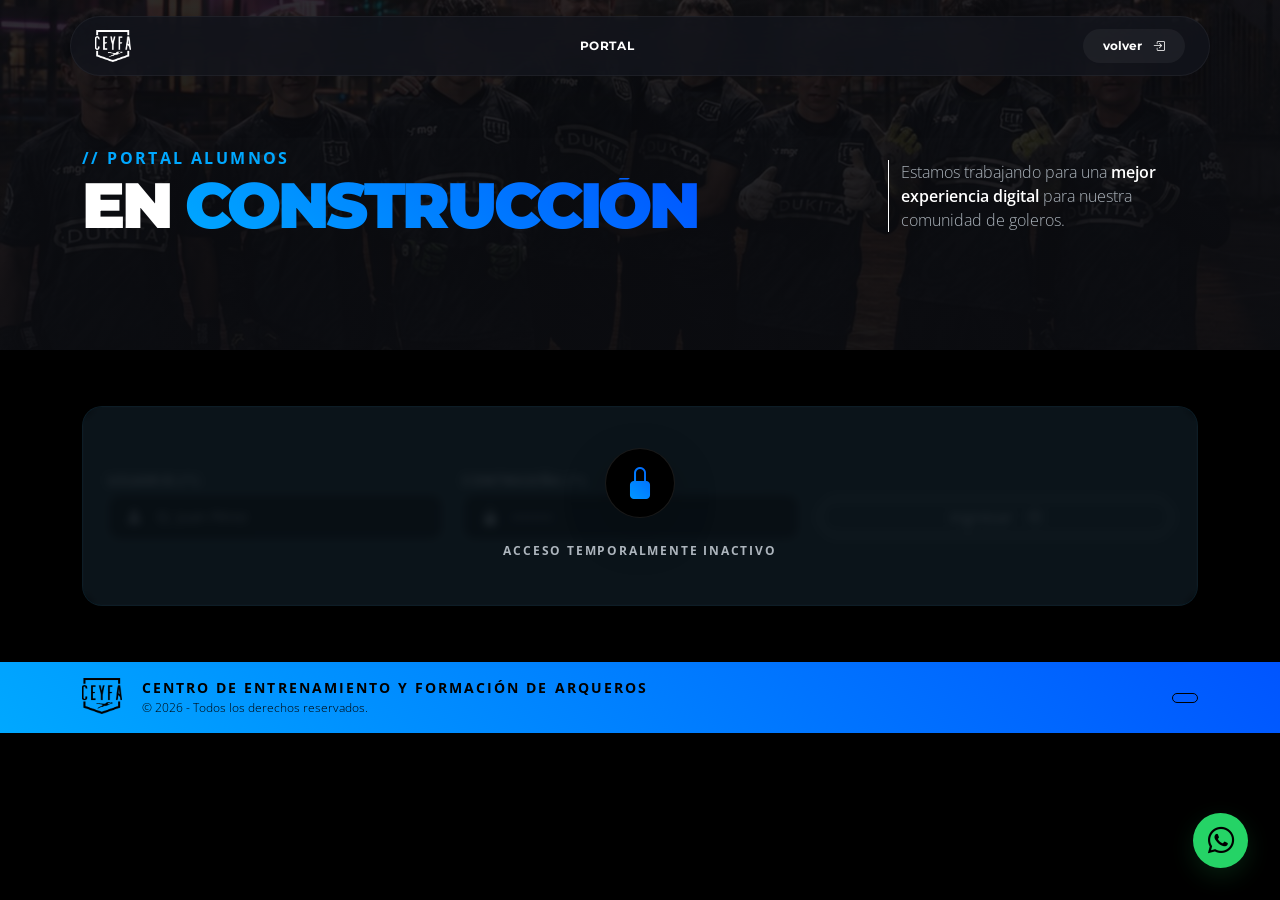
==== commit cd6d743d: "Fix HTML structure and update banner image path" ====
--- a/portal.html
+++ b/portal.html
@@ -38,7 +38,7 @@
         <!-- BANNER -->
         <section id="banner-portal" class="banner-secundario">
             <div class="banner-overlay">
-                <img src="img/portal/banner-portal.jpg" alt="Arqueros CEYFA">
+                <img src="img/banner/banner-portal.jpg" alt="Arqueros CEYFA">
             </div>
             <div class="container">
                 <div class="encabezado-section_doble">
@@ -59,8 +59,7 @@
             <div class="container">
                 <div class="contenedor-login shadow-lg">
                     <div class="contenedor-disabled box-column-custom">
-                        <div
-                            class="disabled-icon box-center-custom bg-black border shadow-lg">
+                        <div class="disabled-icon box-center-custom bg-black border shadow-lg">
                             <i class="bi bi-lock-fill text-gradient"></i>
                         </div>
                         <span class="disabled-txt">
@@ -102,22 +101,22 @@
         <div class="container">
             <div class="box-row-custom">
                 <div class="box-grid-custom">
-                    <img src="img/logo-black.png" alt="CEYFA" class="img-fluid">
+                    <img alt="CEYFA" class="img-fluid" src="img/logo-black.png" />
                     <div class="box-column-custom">
                         <p>Centro de Entrenamiento y Formación de Arqueros</p>
-                        <p class="copyright-text">&copy; 2026 - Todos los derechos reservados.</p>
+                        <p class="copyright-text">© 2026 - Todos los derechos reservados.</p>
                     </div>
                 </div>
-                <a href="img/ceyfa.pdf" class="link-doc-custom" target="_blank">
-                    <span class="pdf-btn-lbl">Resumen .pdf<i class="bi bi-file-earmark-pdf ms-2"></i></span>
+                <a class="link-doc-custom" href="#" target="_blank">
+                    <span class="pdf-btn-lbl"><!-- DINÁMICO: Footer documento --></span>
                 </a>
             </div>
         </div>
     </footer>
     <!-- FLOTANTE DE WHATSAPP -->
     <div class="floating-whatsapp-container">
-        <a href="https://wa.me." target="_blank" rel="noopener noreferrer" class="btn-whatsapp-floating shadow-lg"
-            aria-label="Chatear con CEYFA por WhatsApp">
+        <a aria-label="Chatear con CEYFA por WhatsApp" class="btn-whatsapp-floating shadow-lg" href="https://wa.me/59899449480"
+            rel="noopener noreferrer" target="_blank">
             <i class="bi bi-whatsapp"></i>
         </a>
     </div>
@@ -128,4 +127,4 @@
     <script src="js/dinamico.js"></script>
 </body>
 
-</html>+</html>
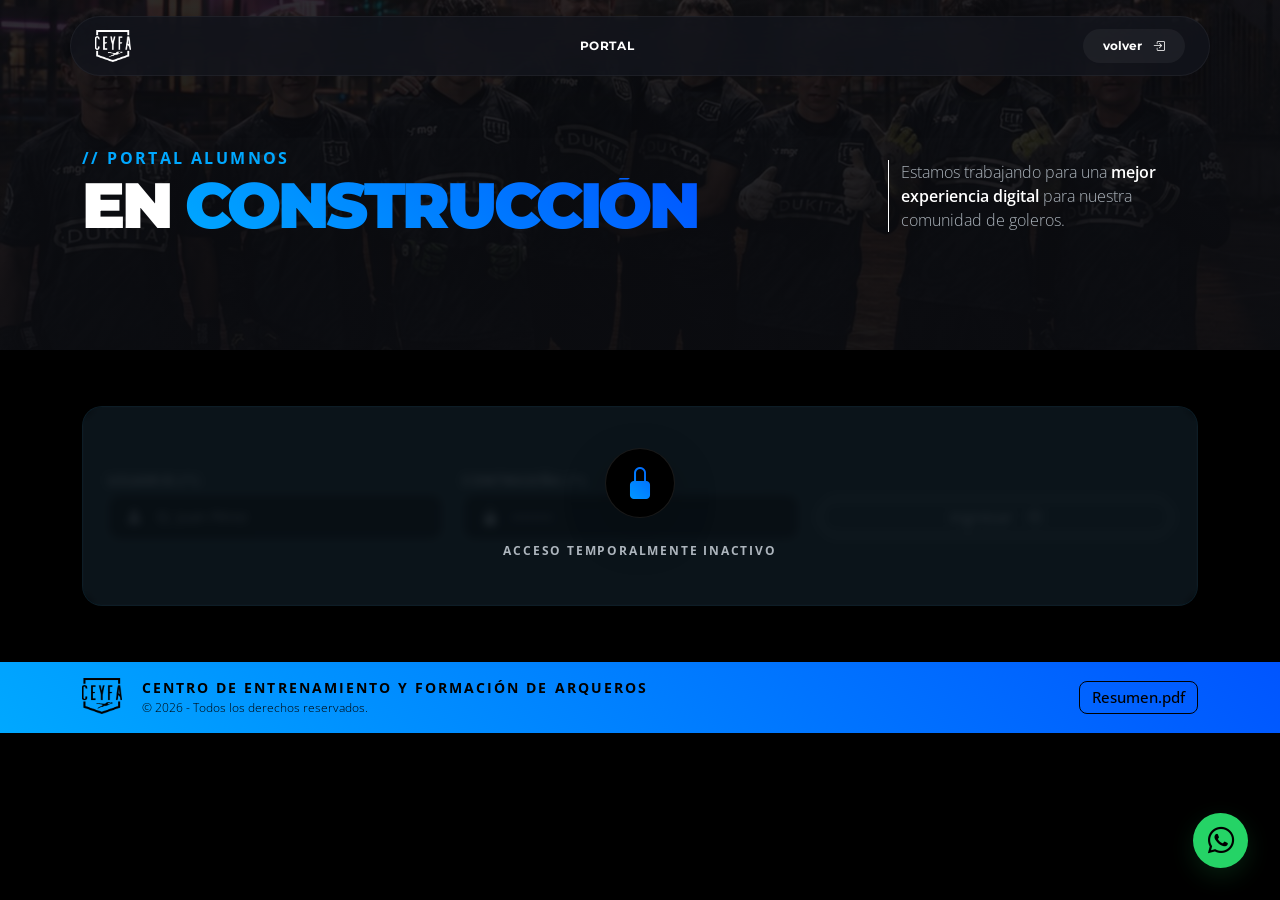
==== commit 74279e68: "Update portal.html" ====
--- a/portal.html
+++ b/portal.html
@@ -107,8 +107,8 @@
                         <p class="copyright-text">© 2026 - Todos los derechos reservados.</p>
                     </div>
                 </div>
-                <a class="link-doc-custom" href="#" target="_blank">
-                    <span class="pdf-btn-lbl"><!-- DINÁMICO: Footer documento --></span>
+                <a class="link-doc-custom" href="img/ceyfa.pdf" target="_blank" rel="noopener noreferrer">
+                    <span class="pdf-btn-lbl">Resumen.pdf</span>
                 </a>
             </div>
         </div>
@@ -124,6 +124,7 @@
         integrity="sha384-FKyoEForCGlyvwx9Hj09JcYn3nv7wiPVlz7YYwJrWVcXK/BmnVDxM+D2scQbITxI"
         crossorigin="anonymous"></script>
     <script src="js/script.js"></script>
+    <script src="js/utils.js"></script>
     <script src="js/dinamico.js"></script>
 </body>
 
--- a/css/styles.css
+++ b/css/styles.css
@@ -1580,6 +1580,8 @@
 }
 
 #evento-section .card-row-item {
+  height: 100%;
+  align-items: flex-start;
   justify-content: flex-start;
   gap: 1rem;
   text-transform: uppercase;
@@ -2241,4 +2243,4 @@
   display: flex;
   align-items: center;
   padding-top: 5rem;
-}+}
